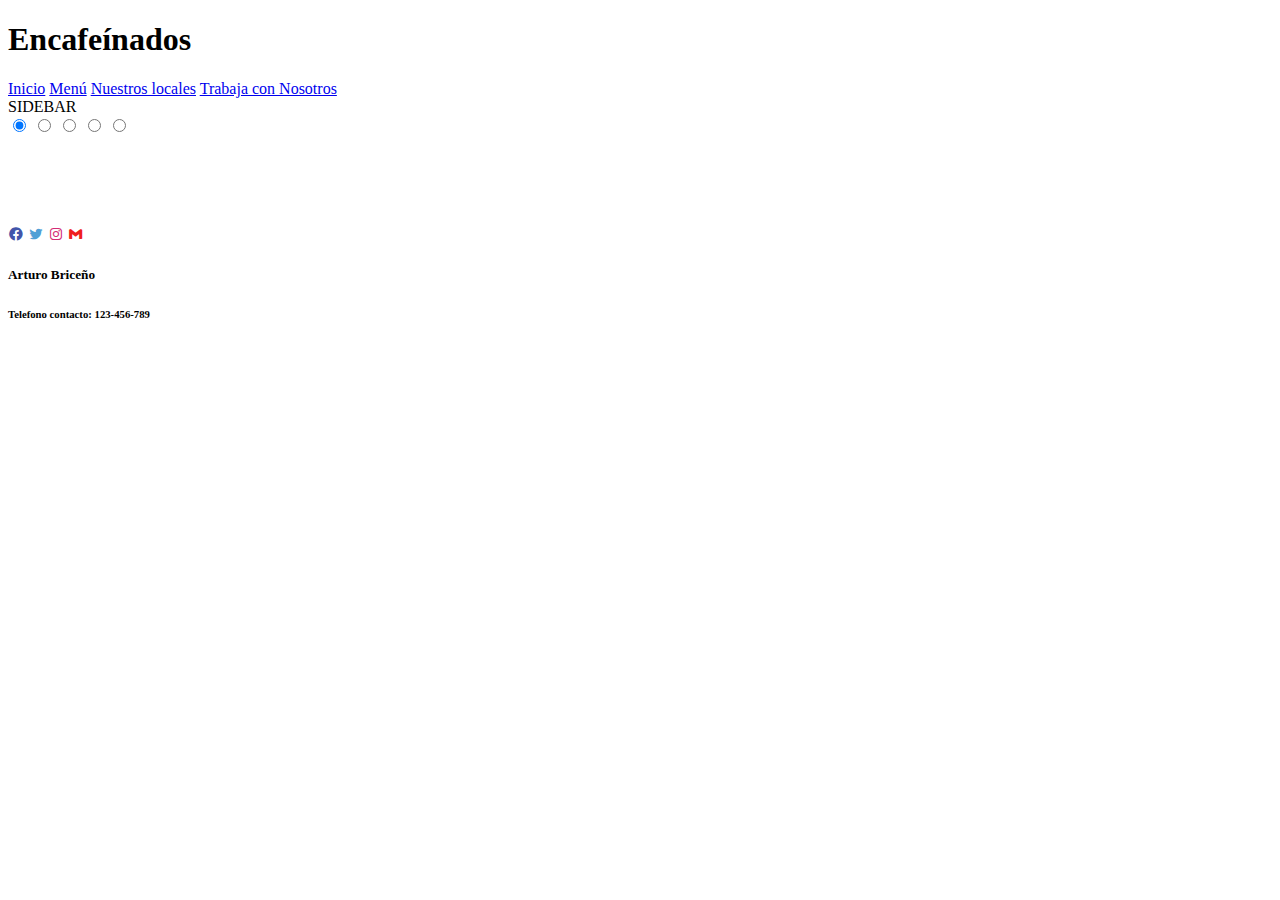
==== Index.html @ 591eca43 "carga" ====
<!DOCTYPE html>
<html lang="en">
<head>
    <meta charset="UTF-8">
    <meta http-equiv="X-UA-Compatible" content="IE=edge">
    <meta name="viewport" content="width=device-width, initial-scale=1.0">
    <link href='https://unpkg.com/boxicons@2.1.2/css/boxicons.min.css' rel='stylesheet'>
    <link rel="stylesheet" href="CSS/Style.css">
    <title>Document</title>
</head>
<body class="grid_container">
    <header class="header">
            <div class="imagen"></div>
            <div class="textoCentrado"><h1>Encafeínados</h1></div>            
    </header>
    <nav class="navbar">
        <a href="Index.html" class="BtnNav">Inicio</a>
        <a href="Menu.html" class="BtnNav">Menú</a>
        <a href="Sedes.html" class="BtnNav">Nuestros locales</a>
        <a href="Empleos.html" class="BtnNav">Trabaja con Nosotros</a>
    </nav>
    <aside class="sidebar">SIDEBAR</aside>
    <article class="main">

        <div class="slidershow middle">

            <div class="slides">
              <input type="radio" name="r" id="r1" checked>
              <input type="radio" name="r" id="r2">
              <input type="radio" name="r" id="r3">
              <input type="radio" name="r" id="r4">
              <input type="radio" name="r" id="r5">
              <div class="slide s1">
                <img src="./Imagenes/1.jpg" alt="">
              </div>
              <div class="slide">
                <img src="./Imagenes/2.jpg" alt="">
              </div>
              <div class="slide">
                <img src="./Imagenes/3.jpg" alt="">
              </div>
              <div class="slide">
                <img src="./Imagenes/4.jpg" alt="">
              </div>
              <div class="slide">
                <img src="./Imagenes/5.jpg" alt="">
              </div>
            </div>
      
            <div class="navigation">
              <label for="r1" class="bar"></label>
              <label for="r2" class="bar"></label>
              <label for="r3" class="bar"></label>
              <label for="r4" class="bar"></label>
              <label for="r5" class="bar"></label>
            </div>
        </div>

    </article>
    <footer class="footer">
        <div class="iconos">
            <a href="https://www.facebook.com/"><i class='bx bxl-facebook-circle bx-tada' style='color:#4255aa' ></i></a>
            <a href="https://twitter.com/"><i class='bx bxl-twitter bx-tada' style='color:#51a0d6'  ></i></a>
            <a href="https://www.instagram.com/"><i class='bx bxl-instagram bx-tada' style='color:#d42b75'  ></i></a>
            <a href="mailto:ejemplo@gmail.com"><i class='bx bxl-gmail bx-tada' style='color:#ef1e1e'  ></i></a>             
        </div>
        <div class="info">
            <h5>Arturo Briceño</h5>
            <h6>Telefono contacto: 123-456-789</h6>
            <h6></h6>
        </div>
    </footer>    
</body>
</html>
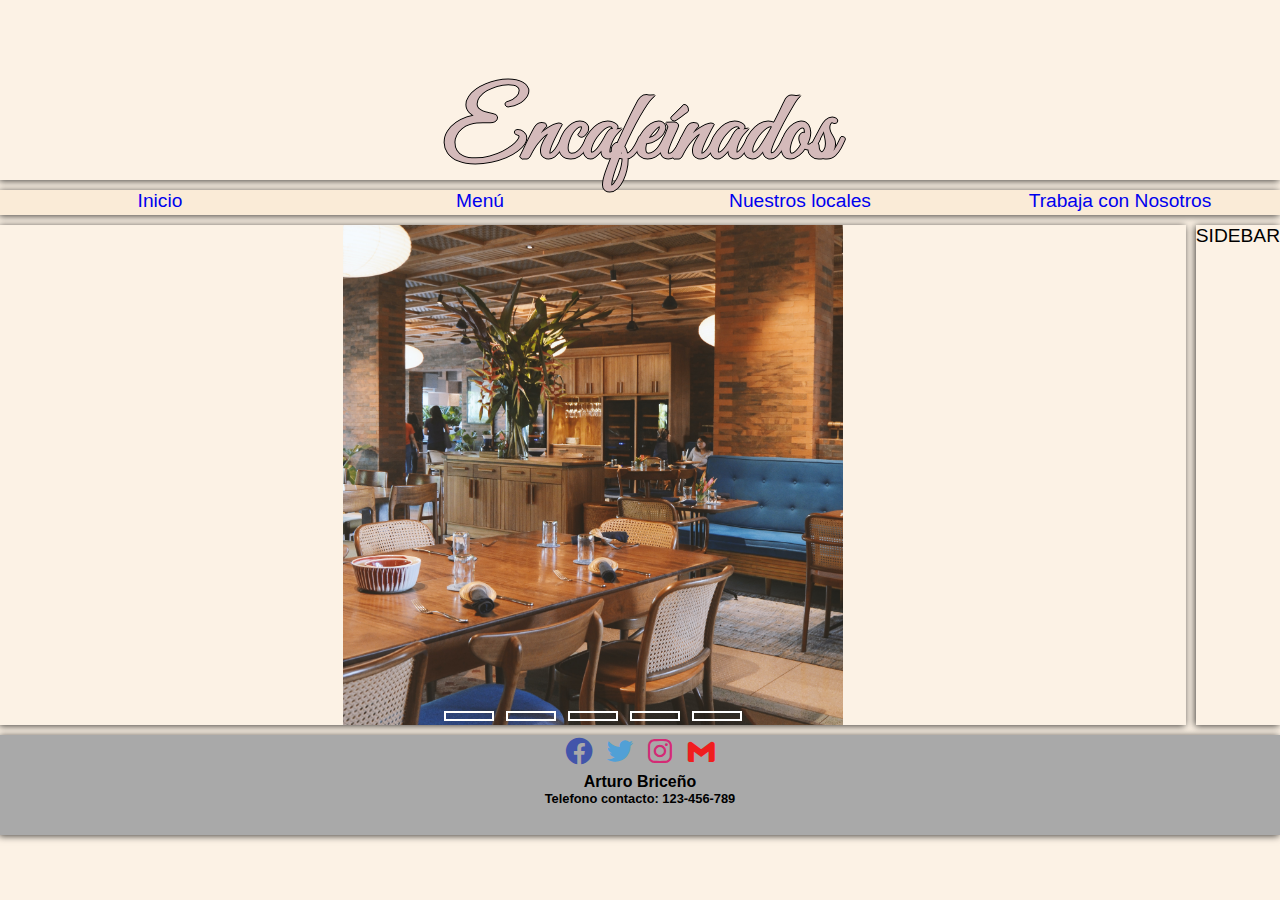
==== commit 2cacb8dd: "Carga parcial" ====
--- a/Index.html
+++ b/Index.html
@@ -22,7 +22,7 @@
     <aside class="sidebar">SIDEBAR</aside>
     <article class="main">
 
-        <div class="slidershow middle">
+        <div class="slidershow">
 
             <div class="slides">
               <input type="radio" name="r" id="r1" checked>
--- a/CSS/Style.css
+++ b/CSS/Style.css
@@ -0,0 +1,194 @@
+@import url('https://fonts.googleapis.com/css2?family=Great+Vibes&display=swap'); /*Cursiva para H1 "font-family: 'Great Vibes', cursive;"*/
+
+* {
+    box-sizing: border-box;
+    margin: 0;
+    padding: 0;
+}
+
+.grid_container > * {
+    box-shadow: -1px 1px 7px 0px rgba(0, 0, 0, 0.75);
+}
+
+html {
+    font-size: 70%;
+    height: 100%;
+}
+
+body {
+    font-family:Arial, Helvetica, sans-serif; 
+    font-size: 1.2rem;
+    min-height: 100%;
+    background-color: rgba(250, 235, 215, 0.65);
+}
+
+.header {
+    grid-area: header;
+}
+
+.navbar {
+    display: flex;
+    justify-content: space-around   ;
+    grid-area: navbar;
+}
+
+.main {
+    grid-area: main;
+    display: flex;
+    justify-content: center;
+}
+
+.sidebar {
+    grid-area: sidebar;
+}
+
+.footer {
+    background-color: darkgrey;
+    grid-area: footer;
+}
+.iconos {
+    font-size: 2rem;
+}
+
+.grid_container { 
+    display: grid;
+    gap: 10px;
+    text-align: center;
+    grid-template:
+    "header" 180px
+    "navbar" 50px
+    "sidebar" auto 
+    "main" auto
+    "footer" 100px;
+}
+
+@media (min-width: 600px) {
+    html {
+        font-size: 100%;
+    }
+    .grid_container {
+        grid-template:
+        "header header" 180px
+        "navbar navbar" 25px
+        "main sidebar"  500px 
+        "footer footer" 100px /
+        auto min-content;
+    }
+}
+
+h1{
+    display: flex;
+    justify-content: center;
+    font-family: 'Great Vibes', cursive;
+    font-size: 6rem;
+    text-shadow: -1px 0 black, 0 1px black, 1px 0 black, 0 -1px black;
+     color:rgb(212, 186, 186);
+  }
+
+  .imagen {
+    display: flex;
+    background: url(/Imagenes/Portada.jpg) repeat-x;
+    height: 180px;
+    padding: 0;
+  }
+  .textoCentrado {
+    position: absolute;
+    top: 15%;
+    left: 50%;
+    transform: translate(-50%, -50%);
+  }
+  .Nav{
+    margin-top: 1px;
+    border: 2px solid black;
+    display: flex;
+    justify-content: space-around;
+    background-color: antiquewhite;
+    font-size: 18px;
+}
+  
+.BtnNav{
+    transition-property: background-color, color;
+    transition-duration: 1s;
+    transition-timing-function: ease-out;
+    -webkit-transition-property: background-color, color;
+    -webkit-transition-duration: 1s;
+    -o-transition-property: background-color, color;
+    -o-transition-duration: 1s;
+    background-color: antiquewhite;
+    width: 100%;
+    text-decoration: none;
+}
+.BtnNav:hover{
+    position: relative;
+    transition-property: background-color, color;
+    transition-duration: 1s;
+    transition-timing-function: cubic-bezier(0.075, 0.82, 0.165, 1);
+    -webkit-transition-property: background-color, color;
+    -webkit-transition-duration: 1s;
+    -o-transition-property: background-color, color;
+    -o-transition-duration: 1s;
+    background-color:coral;
+    color:black;
+}
+  .slidershow{
+    overflow: hidden;
+    max-width: 500px;
+    height: auto;
+  }
+  .navigation{
+    bottom: 20px;
+    margin-bottom: 1px;
+    display: flex;
+    position: relative;
+    max-width: 100%;
+    height: auto;
+    justify-content: center;
+  }
+  .bar{
+    width: 50px;
+    height: 10px;
+    border: 2px solid #fff;
+    margin: 6px;
+    cursor: pointer;
+    transition: 0.4s;
+  }
+  .bar:hover{
+    background: #fff;
+  }
+  
+  input[name="r"]{
+    position: absolute;
+    visibility: hidden;
+  }
+  
+  .slides{
+    width: 500%;
+    height: 100%;
+    display: flex;
+  }
+  
+  .slide{
+    width: 20%;
+    transition: 0.6s;
+  }
+  .slide img{
+    width: 100%;
+    height: 100%;
+  }
+  
+  #r1:checked ~ .s1{
+    margin-left: 0;
+  }
+  #r2:checked ~ .s1{
+    margin-left: -20%;
+  }
+  #r3:checked ~ .s1{
+    margin-left: -40%;
+  }
+  #r4:checked ~ .s1{
+    margin-left: -60%;
+  }
+  #r5:checked ~ .s1{
+    margin-left: -80%;
+  }
+  
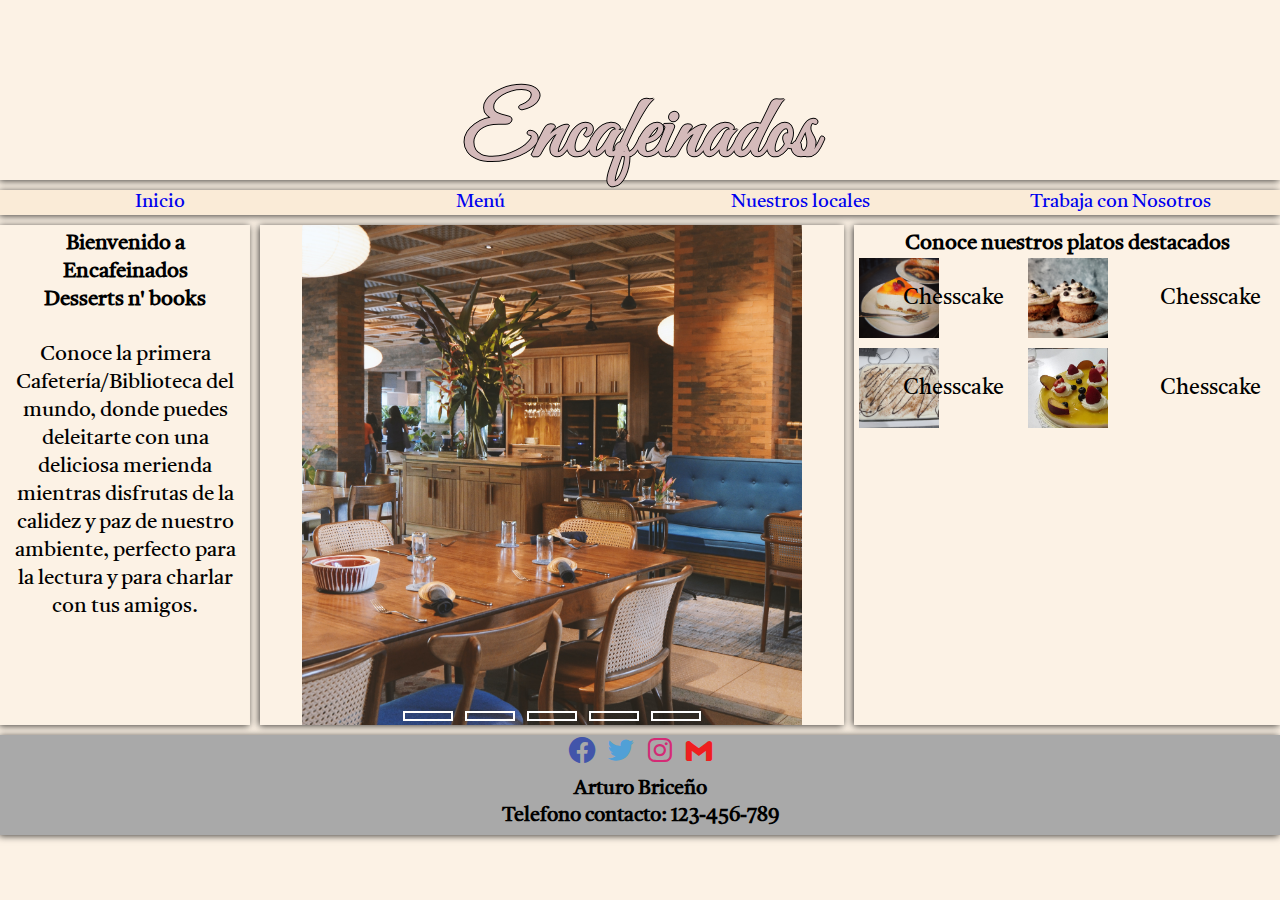
==== commit 3087bf6b: "Carga" ====
--- a/Index.html
+++ b/Index.html
@@ -11,7 +11,7 @@
 <body class="grid_container">
     <header class="header">
             <div class="imagen"></div>
-            <div class="textoCentrado"><h1>Encafeínados</h1></div>            
+            <div class="textoCentrado"><h1>Encafeinados</h1></div>            
     </header>
     <nav class="navbar">
         <a href="Index.html" class="BtnNav">Inicio</a>
@@ -19,11 +19,23 @@
         <a href="Sedes.html" class="BtnNav">Nuestros locales</a>
         <a href="Empleos.html" class="BtnNav">Trabaja con Nosotros</a>
     </nav>
-    <aside class="sidebar">SIDEBAR</aside>
+    <aside class="sidebar-derecho">
+      <div>
+        <article>
+          <h2>Bienvenido a Encafeinados</h2>
+          <h3>Desserts n' books</h3>
+          <br>
+          <p>Conoce la primera Cafetería/Biblioteca del mundo, 
+            donde puedes deleitarte con una deliciosa merienda mientras disfrutas
+            de la calidez y paz de nuestro ambiente, perfecto para la lectura y para charlar con tus amigos.
+          </p>
+        </article>
+      </div>
+
+    </aside>
     <article class="main">
 
         <div class="slidershow">
-
             <div class="slides">
               <input type="radio" name="r" id="r1" checked>
               <input type="radio" name="r" id="r2">
@@ -54,9 +66,26 @@
               <label for="r4" class="bar"></label>
               <label for="r5" class="bar"></label>
             </div>
-        </div>
+        </div>  
+    </article>
 
-    </article>
+    <aside class="sidebar">
+      <div>
+        <article>
+          <h2>Conoce nuestros platos destacados</h2>
+          <div class="menucontainer">
+            <img class="Destacado1" src="./Imagenes/CheeseCake.jpg" alt="">
+            <p class="Destacado1-tx">Chesscake</p>
+            <img class="Destacado2" src="./Imagenes/Muffins.jpg" alt="">
+            <p class="Destacado2-tx">Chesscake</p>
+            <img class="Destacado3" src="./Imagenes/TresLeches.jpg" alt="">
+            <p class="Destacado3-tx">Chesscake</p>
+            <img class="Destacado4" src="./Imagenes/TartaDeFrutas.jpg" alt="">
+            <p class="Destacado4-tx">Chesscake</p>
+          </div>
+        </article>
+      </div>
+    </aside>
     <footer class="footer">
         <div class="iconos">
             <a href="https://www.facebook.com/"><i class='bx bxl-facebook-circle bx-tada' style='color:#4255aa' ></i></a>
--- a/CSS/Style.css
+++ b/CSS/Style.css
@@ -1,9 +1,10 @@
-@import url('https://fonts.googleapis.com/css2?family=Great+Vibes&display=swap'); /*Cursiva para H1 "font-family: 'Great Vibes', cursive;"*/
+@import url('https://fonts.googleapis.com/css2?family=Great+Vibes&family=Tiro+Devanagari+Hindi:ital@1&display=swap');
 
 * {
     box-sizing: border-box;
     margin: 0;
     padding: 0;
+    font-family: 'Tiro Devanagari Hindi', serif;;
 }
 
 .grid_container > * {
@@ -11,12 +12,11 @@
 }
 
 html {
-    font-size: 70%;
+    font-size: 90%;
     height: 100%;
 }
 
 body {
-    font-family:Arial, Helvetica, sans-serif; 
     font-size: 1.2rem;
     min-height: 100%;
     background-color: rgba(250, 235, 215, 0.65);
@@ -40,6 +40,11 @@
 
 .sidebar {
     grid-area: sidebar;
+    padding: 5px;
+}
+.sidebar-derecho{
+  grid-area: sidebar-derecho;
+  padding: 5px;
 }
 
 .footer {
@@ -57,23 +62,82 @@
     grid-template:
     "header" 180px
     "navbar" 50px
+    "sidebar-derecho" auto 
+    "main" auto
     "sidebar" auto 
-    "main" auto
     "footer" 100px;
 }
 
 @media (min-width: 600px) {
-    html {
-        font-size: 100%;
-    }
-    .grid_container {
-        grid-template:
-        "header header" 180px
-        "navbar navbar" 25px
-        "main sidebar"  500px 
-        "footer footer" 100px /
-        auto min-content;
-    }
+  *{
+    font-size: 105%;
+  }
+  .grid_container {
+      grid-template:
+      "header header" 180px
+      "navbar navbar" 25px
+      "sidebar-derecho  main"  500px 
+      "sidebar sidebar" auto
+      "footer footer" 100px /
+      auto  auto ;
+  }
+}
+@media (min-width: 900px) {
+  *{
+    font-size: 105%;
+  }
+  .grid_container {
+      grid-template:
+      "header header header" 180px
+      "navbar navbar navbar" 25px
+      "sidebar-derecho main sidebar"  500px 
+      "footer footer footer" 100px /
+      250px auto  auto ;
+  }
+}
+
+.Destacado1{
+  width: 80px;
+  height: 80px;
+  grid-area: Destacado1;
+}
+.Destacado1-tx{
+  grid-area: Destacado1-tx;
+}
+.Destacado2-tx{
+  grid-area: Destacado2-tx;
+}
+.Destacado3-tx
+{
+  grid-area: Destacado3-tx;
+}
+.Destacado4-tx
+{
+  grid-area: Destacado4-tx;
+}
+.Destacado2{
+  width: 80px;
+  height: 80px;
+  grid-area: Destacado2;
+}.Destacado3{
+  width: 80px;
+  height: 80px;
+  grid-area: Destacado3;
+}.Destacado4{
+  width: 80px;
+  height: 80px;
+  grid-area: Destacado4;
+}
+.menucontainer{
+  display: flex;
+  align-items: center;
+  display: grid;  
+  gap: 10px;
+  grid-template:
+  "Destacado1 Destacado1-tx Destacado2 Destacado2-tx" 80px
+  "Destacado3 Destacado3-tx Destacado4 Destacado4-tx" 80px /
+  20px
+  
 }
 
 h1{
@@ -191,4 +255,4 @@
   #r5:checked ~ .s1{
     margin-left: -80%;
   }
-  
+  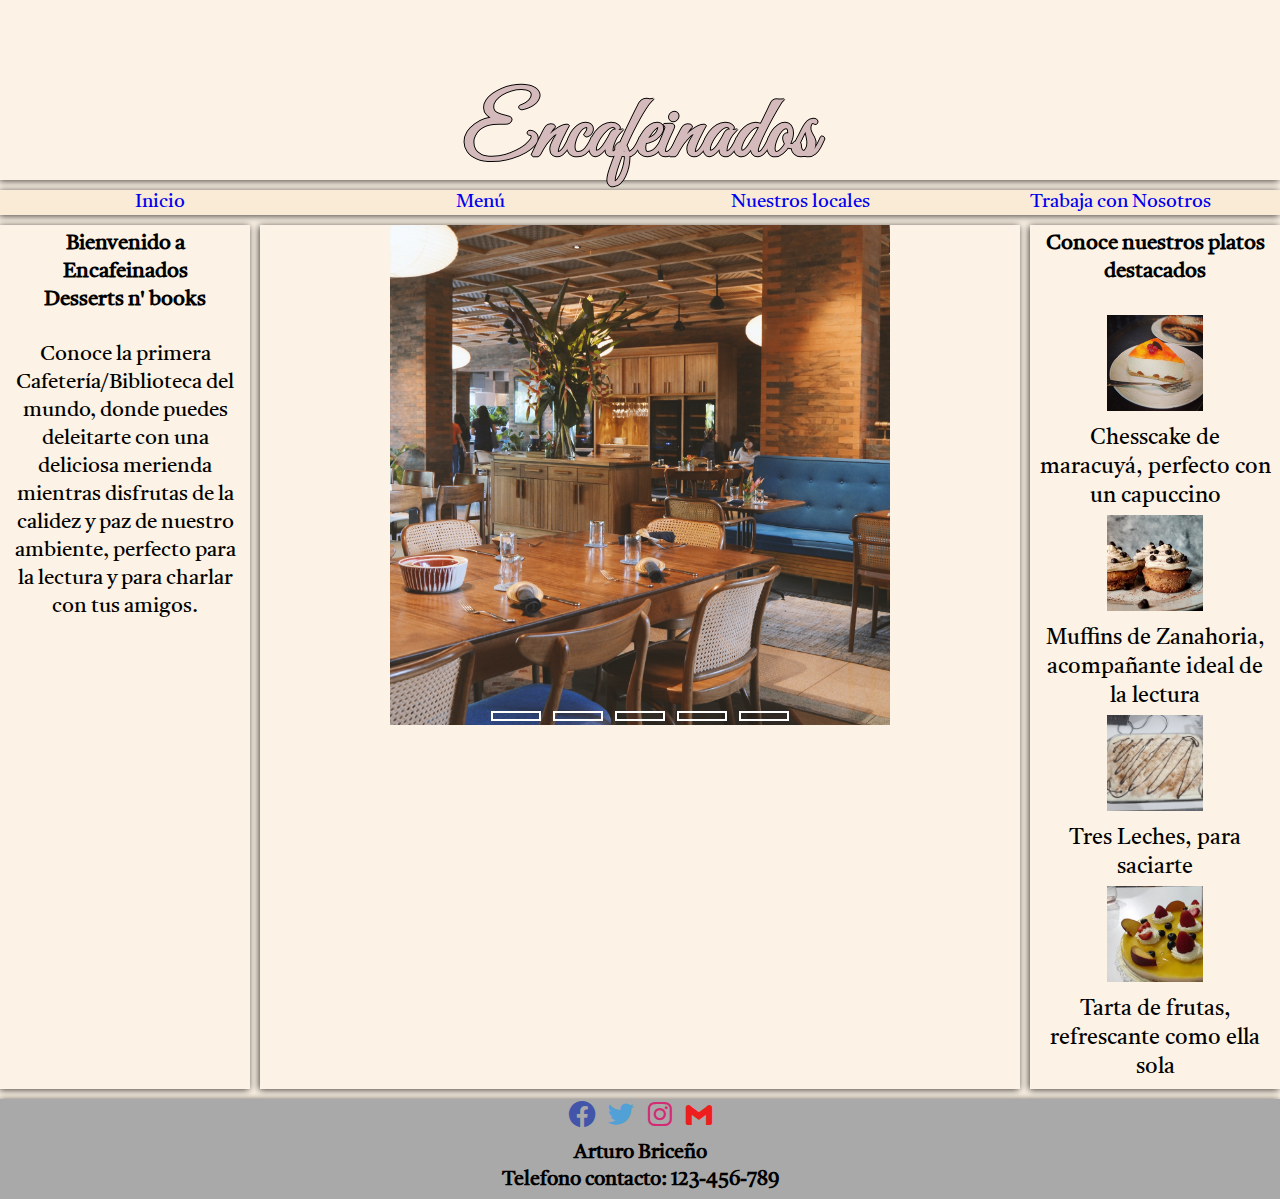
==== commit a97e5594: "Carga" ====
--- a/Index.html
+++ b/Index.html
@@ -73,15 +73,16 @@
       <div>
         <article>
           <h2>Conoce nuestros platos destacados</h2>
+          <br>
           <div class="menucontainer">
             <img class="Destacado1" src="./Imagenes/CheeseCake.jpg" alt="">
-            <p class="Destacado1-tx">Chesscake</p>
+            <p class="Destacado1-tx">Chesscake de maracuyá, perfecto con un capuccino</p>
             <img class="Destacado2" src="./Imagenes/Muffins.jpg" alt="">
-            <p class="Destacado2-tx">Chesscake</p>
+            <p class="Destacado2-tx">Muffins de Zanahoria, acompañante ideal de la lectura</p>
             <img class="Destacado3" src="./Imagenes/TresLeches.jpg" alt="">
-            <p class="Destacado3-tx">Chesscake</p>
+            <p class="Destacado3-tx">Tres Leches, para saciarte</p>
             <img class="Destacado4" src="./Imagenes/TartaDeFrutas.jpg" alt="">
-            <p class="Destacado4-tx">Chesscake</p>
+            <p class="Destacado4-tx">Tarta de frutas, refrescante como ella sola</p>
           </div>
         </article>
       </div>
--- a/CSS/Style.css
+++ b/CSS/Style.css
@@ -90,56 +90,29 @@
       grid-template:
       "header header header" 180px
       "navbar navbar navbar" 25px
-      "sidebar-derecho main sidebar"  500px 
+      "sidebar-derecho main sidebar"  auto
       "footer footer footer" 100px /
-      250px auto  auto ;
-  }
-}
-
-.Destacado1{
-  width: 80px;
-  height: 80px;
-  grid-area: Destacado1;
-}
-.Destacado1-tx{
-  grid-area: Destacado1-tx;
-}
-.Destacado2-tx{
-  grid-area: Destacado2-tx;
-}
-.Destacado3-tx
-{
-  grid-area: Destacado3-tx;
-}
-.Destacado4-tx
-{
-  grid-area: Destacado4-tx;
-}
-.Destacado2{
-  width: 80px;
-  height: 80px;
-  grid-area: Destacado2;
-}.Destacado3{
-  width: 80px;
-  height: 80px;
-  grid-area: Destacado3;
-}.Destacado4{
-  width: 80px;
-  height: 80px;
-  grid-area: Destacado4;
+      250px auto  250px ;
+  }
 }
 .menucontainer{
+  align-content: center;
+  align-items: center;
+  flex-wrap: wrap;
+  align-content: space-around;
+
+}
+.menucontainer > img{
+  padding: 2px;
+  width: 100px;
+  height: 100px;
+  gap: 10px;
+}
+.menucontainer > p {
+  padding: 2px;
   display: flex;
-  align-items: center;
-  display: grid;  
-  gap: 10px;
-  grid-template:
-  "Destacado1 Destacado1-tx Destacado2 Destacado2-tx" 80px
-  "Destacado3 Destacado3-tx Destacado4 Destacado4-tx" 80px /
-  20px
-  
-}
-
+  text-align: center;
+}
 h1{
     display: flex;
     justify-content: center;
@@ -151,7 +124,7 @@
 
   .imagen {
     display: flex;
-    background: url(/Imagenes/Portada.jpg) repeat-x;
+    background-image: url(/Imagenes/Portada.jpg) repeat-x;
     height: 180px;
     padding: 0;
   }
@@ -227,7 +200,7 @@
   
   .slides{
     width: 500%;
-    height: 100%;
+    height: 500px;
     display: flex;
   }
   
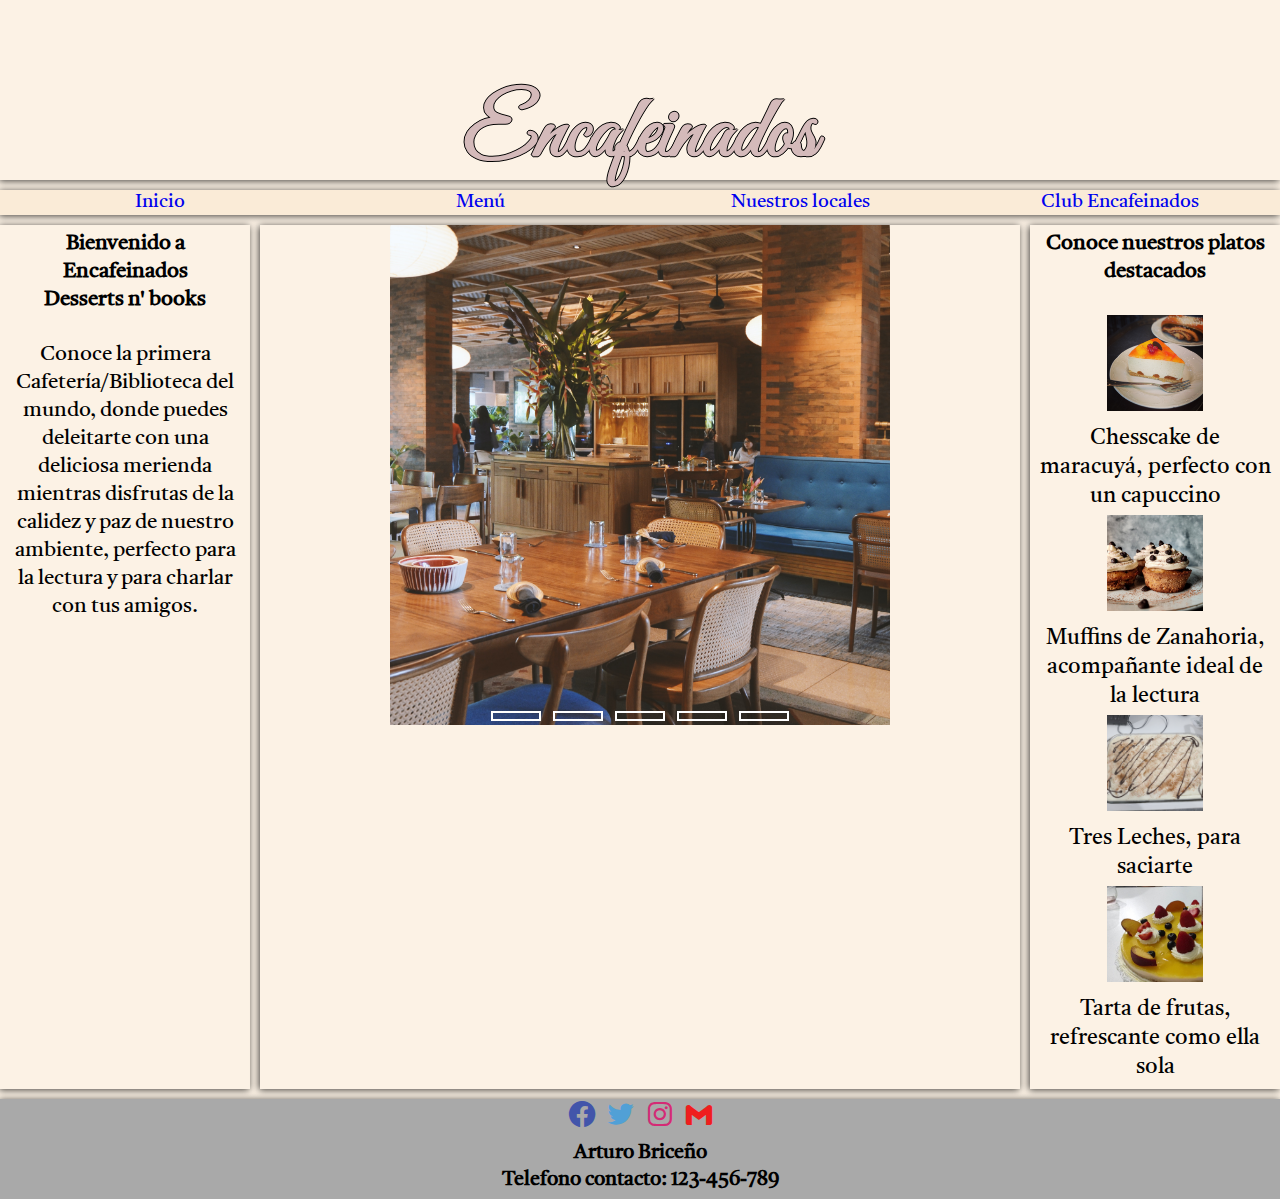
==== commit 8e737a35: "Carga" ====
--- a/Index.html
+++ b/Index.html
@@ -6,7 +6,7 @@
     <meta name="viewport" content="width=device-width, initial-scale=1.0">
     <link href='https://unpkg.com/boxicons@2.1.2/css/boxicons.min.css' rel='stylesheet'>
     <link rel="stylesheet" href="CSS/Style.css">
-    <title>Document</title>
+    <title>Encafeinados</title>
 </head>
 <body class="grid_container">
     <header class="header">
@@ -17,7 +17,7 @@
         <a href="Index.html" class="BtnNav">Inicio</a>
         <a href="Menu.html" class="BtnNav">Menú</a>
         <a href="Sedes.html" class="BtnNav">Nuestros locales</a>
-        <a href="Empleos.html" class="BtnNav">Trabaja con Nosotros</a>
+        <a href="Registro.html" class="BtnNav">Club Encafeinados</a>
     </nav>
     <aside class="sidebar-derecho">
       <div>
@@ -34,39 +34,40 @@
 
     </aside>
     <article class="main">
-
+      <div class="presentacion">
         <div class="slidershow">
-            <div class="slides">
-              <input type="radio" name="r" id="r1" checked>
-              <input type="radio" name="r" id="r2">
-              <input type="radio" name="r" id="r3">
-              <input type="radio" name="r" id="r4">
-              <input type="radio" name="r" id="r5">
-              <div class="slide s1">
-                <img src="./Imagenes/1.jpg" alt="">
-              </div>
-              <div class="slide">
-                <img src="./Imagenes/2.jpg" alt="">
-              </div>
-              <div class="slide">
-                <img src="./Imagenes/3.jpg" alt="">
-              </div>
-              <div class="slide">
-                <img src="./Imagenes/4.jpg" alt="">
-              </div>
-              <div class="slide">
-                <img src="./Imagenes/5.jpg" alt="">
-              </div>
+          <div class="slides">
+            <input type="radio" name="r" id="r1" checked>
+            <input type="radio" name="r" id="r2">
+            <input type="radio" name="r" id="r3">
+            <input type="radio" name="r" id="r4">
+            <input type="radio" name="r" id="r5">
+            <div class="slide s1">
+              <img src="./Imagenes/1.jpg" alt="">
             </div>
-      
-            <div class="navigation">
-              <label for="r1" class="bar"></label>
-              <label for="r2" class="bar"></label>
-              <label for="r3" class="bar"></label>
-              <label for="r4" class="bar"></label>
-              <label for="r5" class="bar"></label>
+            <div class="slide">
+              <img src="./Imagenes/2.jpg" alt="">
             </div>
-        </div>  
+            <div class="slide">
+              <img src="./Imagenes/3.jpg" alt="">
+            </div>
+            <div class="slide">
+              <img src="./Imagenes/4.jpg" alt="">
+            </div>
+            <div class="slide">
+              <img src="./Imagenes/5.jpg" alt="">
+            </div>
+          </div>
+    
+          <div class="navigation">
+            <label for="r1" class="bar"></label>
+            <label for="r2" class="bar"></label>
+            <label for="r3" class="bar"></label>
+            <label for="r4" class="bar"></label>
+            <label for="r5" class="bar"></label>
+          </div>
+      </div>
+      </div>  
     </article>
 
     <aside class="sidebar">
@@ -75,14 +76,14 @@
           <h2>Conoce nuestros platos destacados</h2>
           <br>
           <div class="menucontainer">
-            <img class="Destacado1" src="./Imagenes/CheeseCake.jpg" alt="">
-            <p class="Destacado1-tx">Chesscake de maracuyá, perfecto con un capuccino</p>
-            <img class="Destacado2" src="./Imagenes/Muffins.jpg" alt="">
-            <p class="Destacado2-tx">Muffins de Zanahoria, acompañante ideal de la lectura</p>
-            <img class="Destacado3" src="./Imagenes/TresLeches.jpg" alt="">
-            <p class="Destacado3-tx">Tres Leches, para saciarte</p>
-            <img class="Destacado4" src="./Imagenes/TartaDeFrutas.jpg" alt="">
-            <p class="Destacado4-tx">Tarta de frutas, refrescante como ella sola</p>
+            <img class="Destacado" src="./Imagenes/CheeseCake.jpg" alt="">
+            <p>Chesscake de maracuyá, perfecto con un capuccino</p>
+            <img class="Destacado" src="./Imagenes/Muffins.jpg" alt="">
+            <p>Muffins de Zanahoria, acompañante ideal de la lectura</p>
+            <img class="Destacado" src="./Imagenes/TresLeches.jpg" alt="">
+            <p>Tres Leches, para saciarte</p>
+            <img class="Destacado" src="./Imagenes/TartaDeFrutas.jpg" alt="">
+            <p>Tarta de frutas, refrescante como ella sola</p>
           </div>
         </article>
       </div>
--- a/CSS/Style.css
+++ b/CSS/Style.css
@@ -1,3 +1,4 @@
+/*Import de fuentes*/
 @import url('https://fonts.googleapis.com/css2?family=Great+Vibes&family=Tiro+Devanagari+Hindi:ital@1&display=swap');
 
 * {
@@ -6,7 +7,7 @@
     padding: 0;
     font-family: 'Tiro Devanagari Hindi', serif;;
 }
-
+/*Indico a mi grid que tenga sombra*/
 .grid_container > * {
     box-shadow: -1px 1px 7px 0px rgba(0, 0, 0, 0.75);
 }
@@ -22,6 +23,7 @@
     background-color: rgba(250, 235, 215, 0.65);
 }
 
+/*Defino las areas del grid y sus propiedades*/
 .header {
     grid-area: header;
 }
@@ -35,7 +37,6 @@
 .main {
     grid-area: main;
     display: flex;
-    justify-content: center;
 }
 
 .sidebar {
@@ -51,10 +52,11 @@
     background-color: darkgrey;
     grid-area: footer;
 }
+
 .iconos {
     font-size: 2rem;
 }
-
+/*Diseño del grid, por defecto toma dispositivos*/
 .grid_container { 
     display: grid;
     gap: 10px;
@@ -67,7 +69,19 @@
     "sidebar" auto 
     "footer" 100px;
 }
-
+.item_menu{
+  width: auto;
+  height: auto;
+}
+.grid_menu{
+  display: flex;
+  width: 100%;
+  gap: 40px;
+  text-align: center;
+  align-items: center;
+  justify-content: space-around;}
+
+/*Diseño de grid para pantallas mas grandes (tablets y otros)*/
 @media (min-width: 600px) {
   *{
     font-size: 105%;
@@ -82,6 +96,7 @@
       auto  auto ;
   }
 }
+/*Diseño con el tamaño mas grande, con tres columnas, para escritorio*/
 @media (min-width: 900px) {
   *{
     font-size: 105%;
@@ -95,6 +110,7 @@
       250px auto  250px ;
   }
 }
+
 .menucontainer{
   align-content: center;
   align-items: center;
@@ -113,27 +129,30 @@
   display: flex;
   text-align: center;
 }
+/*Diseño de mi título de página*/
 h1{
-    display: flex;
-    justify-content: center;
-    font-family: 'Great Vibes', cursive;
-    font-size: 6rem;
-    text-shadow: -1px 0 black, 0 1px black, 1px 0 black, 0 -1px black;
-     color:rgb(212, 186, 186);
-  }
-
+  display: flex;
+  justify-content: center;
+  font-family: 'Great Vibes', cursive;
+  font-size: 6rem;
+  text-shadow: -1px 0 black, 0 1px black, 1px 0 black, 0 -1px black;
+  color:rgb(212, 186, 186);
+}
+/*Coloca imagen de portada*/
   .imagen {
     display: flex;
-    background-image: url(/Imagenes/Portada.jpg) repeat-x;
+    background: url(../Imagenes/Portada.jpg) repeat-x;
     height: 180px;
     padding: 0;
   }
+  /*Centra el texto de la portada*/
   .textoCentrado {
     position: absolute;
     top: 15%;
     left: 50%;
     transform: translate(-50%, -50%);
   }
+  /*Diseño del navbar*/
   .Nav{
     margin-top: 1px;
     border: 2px solid black;
@@ -142,7 +161,7 @@
     background-color: antiquewhite;
     font-size: 18px;
 }
-  
+  /*transicion para los botones del navbar*/
 .BtnNav{
     transition-property: background-color, color;
     transition-duration: 1s;
@@ -167,8 +186,13 @@
     background-color:coral;
     color:black;
 }
+/*diseño del slideshow en el index.html*/
+/*Oculta la zona que no quiero que se muestre*/
+.presentacion {
+  overflow: hidden;
+}
   .slidershow{
-    overflow: hidden;
+    display: inline;
     max-width: 500px;
     height: auto;
   }
@@ -203,13 +227,13 @@
     height: 500px;
     display: flex;
   }
-  
+  /*Como este slideshow solo coloca las imagens una al lado de otra se hace esto para pasar a la siguiente*/
   .slide{
     width: 20%;
     transition: 0.6s;
   }
   .slide img{
-    width: 100%;
+    max-width: 500%;
     height: 100%;
   }
   
@@ -228,4 +252,15 @@
   #r5:checked ~ .s1{
     margin-left: -80%;
   }
-  +.maps {
+  text-align: center;
+  flex-direction: row;
+  flex-wrap: wrap;
+  display: flex;
+  width: 100%;
+  justify-content: space-around;
+}
+.Destacado{
+  width: 100px;
+  height: 100px;
+}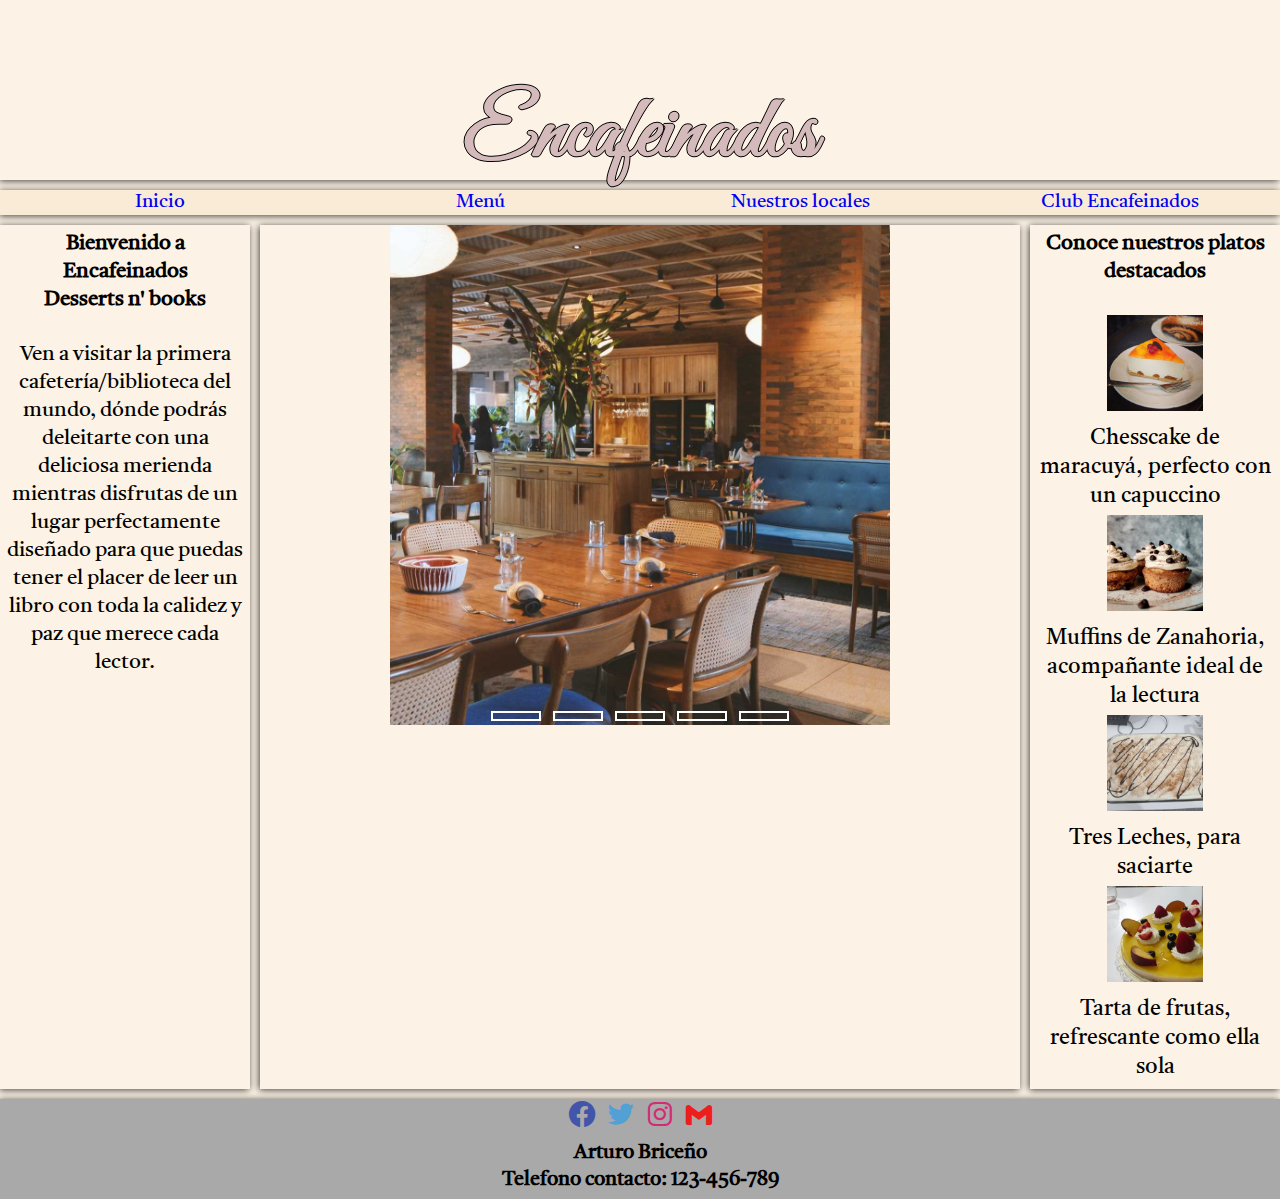
==== commit dd230930: "detalles" ====
--- a/Index.html
+++ b/Index.html
@@ -5,6 +5,7 @@
     <meta http-equiv="X-UA-Compatible" content="IE=edge">
     <meta name="viewport" content="width=device-width, initial-scale=1.0">
     <link href='https://unpkg.com/boxicons@2.1.2/css/boxicons.min.css' rel='stylesheet'>
+    <link rel="shortcut icon" href="./Imagenes/FavIcon.png" type="image/x-icon">
     <link rel="stylesheet" href="CSS/Style.css">
     <title>Encafeinados</title>
 </head>
@@ -25,9 +26,8 @@
           <h2>Bienvenido a Encafeinados</h2>
           <h3>Desserts n' books</h3>
           <br>
-          <p>Conoce la primera Cafetería/Biblioteca del mundo, 
-            donde puedes deleitarte con una deliciosa merienda mientras disfrutas
-            de la calidez y paz de nuestro ambiente, perfecto para la lectura y para charlar con tus amigos.
+          <p>Ven a visitar la primera cafetería/biblioteca del mundo, dónde podrás deleitarte con una deliciosa merienda mientras disfrutas de un lugar 
+            perfectamente diseñado para que puedas tener el placer de leer un libro con toda la calidez y paz que merece cada lector.
           </p>
         </article>
       </div>
--- a/CSS/Style.css
+++ b/CSS/Style.css
@@ -75,8 +75,9 @@
 }
 .grid_menu{
   display: flex;
+  flex-wrap: wrap;
   width: 100%;
-  gap: 40px;
+  gap: 5px;
   text-align: center;
   align-items: center;
   justify-content: space-around;}
@@ -87,10 +88,11 @@
     font-size: 105%;
   }
   .grid_container {
+    text-align: center;
       grid-template:
       "header header" 180px
       "navbar navbar" 25px
-      "sidebar-derecho  main"  500px 
+      "sidebar-derecho  main"  auto 
       "sidebar sidebar" auto
       "footer footer" 100px /
       auto  auto ;
@@ -100,8 +102,10 @@
 @media (min-width: 900px) {
   *{
     font-size: 105%;
+    text-align: center;
   }
   .grid_container {
+    text-align: center;
       grid-template:
       "header header header" 180px
       "navbar navbar navbar" 25px
@@ -126,7 +130,6 @@
 }
 .menucontainer > p {
   padding: 2px;
-  display: flex;
   text-align: center;
 }
 /*Diseño de mi título de página*/
@@ -196,6 +199,7 @@
     max-width: 500px;
     height: auto;
   }
+  /*Diseño de barra de navegacion del slideshow*/
   .navigation{
     bottom: 20px;
     margin-bottom: 1px;
@@ -205,6 +209,7 @@
     height: auto;
     justify-content: center;
   }
+  /*Objetos que permiten cambiar entre imagenes del slideshow*/
   .bar{
     width: 50px;
     height: 10px;
@@ -213,6 +218,7 @@
     cursor: pointer;
     transition: 0.4s;
   }
+  /*Animacion de hover en items de cambio de imagen*/
   .bar:hover{
     background: #fff;
   }
@@ -232,6 +238,7 @@
     width: 20%;
     transition: 0.6s;
   }
+  /*Tamaño de imagen en el slideshow*/
   .slide img{
     max-width: 500%;
     height: 100%;
@@ -252,6 +259,7 @@
   #r5:checked ~ .s1{
     margin-left: -80%;
   }
+  /*Diseño de los mapas en la hoja de sedes*/
 .maps {
   text-align: center;
   flex-direction: row;
@@ -260,7 +268,8 @@
   width: 100%;
   justify-content: space-around;
 }
+/*Tamaño de imagenes en el menu y en el sidebar de inicio*/
 .Destacado{
-  width: 100px;
-  height: 100px;
+  width: 200px;
+  height:auto;
 }